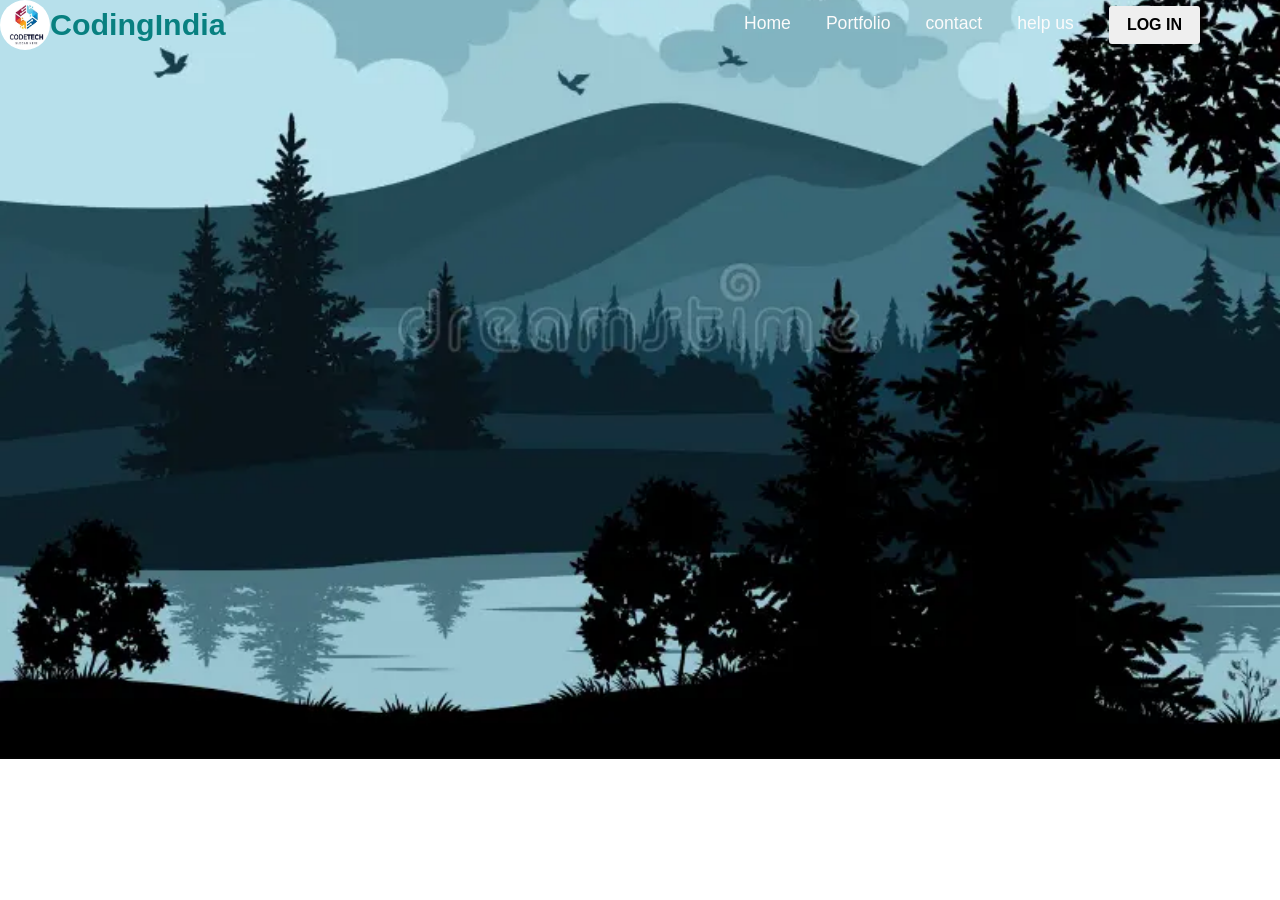
==== index.html @ ea5f4c09 "today my work" ====
<!DOCTYPE html>
<html lang="en">
<head>
    <meta charset="UTF-8">
    <meta name="viewport" content="width=device-width, initial-scale=1.0">
    <title>it is my form</title>
    <link rel="stylesheet" href="https://cdnjs.cloudflare.com/ajax/libs/font-awesome/6.7.2/css/all.min.css" integrity="sha512-Evv84Mr4kqVGRNSgIGL/F/aIDqQb7xQ2vcrdIwxfjThSH8CSR7PBEakCr51Ck+w+/U6swU2Im1vVX0SVk9ABhg==" crossorigin="anonymous" referrerpolicy="no-referrer" />

    <link rel="stylesheet" href="style.css">
    <script src="script.js" defer></script>
</head>
<body>
  <!--navigation bar-->
    <header>
        <nav class="navbar">
            <a href="#" class="logo">
              <img src="img/llogo.jpg" class="img">
              <h3 class="heading">CodingIndia</h3>
            </a>
        <ul class="link">
            <li style="margin-top: 7px;"><a href="#">Home</a></li>
             <li style="margin-top: 7px;"><a href="#">Portfolio</a></li>
              <li style="margin-top: 7px;"><a href="#">contact</a></li>
               <li style="margin-top: 7px;"><a href="#">help us</a></li>
                <button class="login-btn">LOG IN</button>
        </ul>
       </nav>
    </header>
    <!---pop up form-->
    <div class="blur-bg-overlay">*</div>
    <div class="form-popup">
      <button class="close-button"><i class="fa-solid fa-xmark"></i></button>
      <div class="form-box login" >
     <div class="form-detail">
      <h2>Welcome Back</h2>
      <p>Please using your personal information to stay connected with us</p>
     </div>
       <div class="form-content">
            <h2>LOGIN</h2>
              <form action="#">
                   <div class="input-field">
                  <input type="text" required>
                  <label >Email</label>
                 </div>
                <div class="input-field">
                  <input type="password" required>
                  <label>Password</label>
               </div>
               <a href="#" class="forgot-pass">forgot password?</a>
               <button type="submit">Log In</button>
              </form>
            <div class="bottom-link">
                Don't have an account?
                <a href="#">SIGNUP</a>
            </div>
       </div>
     </div>

      <div class="form-box signup">
     <div class="form-detail">
      <h2>create aacount</h2>
      <p>To come back a part of community, please sign up using your personal information</p>
     </div>
       <div class="form-content">
            <h2>Sign up </h2>
              <form action="#">
                   <div class="input-field">
                  <input type="text" required>
                  <label > Enter your Email</label>
                 </div>
                <div class="input-field">
                  <input type="password" required>
                  <label> create Password</label>
               </div>
              <div class="policy-text">
                <input type="checkbox" id="policy">
                <label for="policy">I agree the 
                  <a href="#">term as condition</a>
                </label>
              </div>
               <button type="submit">Sign Up</button>
              </form>
            <div class="bottom-link">
                All raedy have an account?
                <a href="#">Login</a>
            </div>
       </div>
     </div>
    </div>
</body>
</html>
---- style.css ----
*{
    margin: 0px;
    padding: 0px;
    box-sizing: border-box;
    font-family: sans-serif;

}
body{
    background-image: url(img/backgroundimg.webp);
    background-repeat: no-repeat;
    background-position: center;
    background-size: cover;
    height: 613px;
    width: 100%;
    align-items: center; /*yaxis */
     justify-content:center;       /* x‑axis (horizontal) */

    
}
img{
    height: 50px;
    width: 50px;
    border-radius: 50%;
}
.heading{
    color: rgb(8, 128, 128);
    margin-top: 7px;
    
}
.logo{
    text-decoration: none;
}
header{
    position: fixed;
    width: 100%;

}
.navbar{
    display: flex;
    align-items: center;
    max-width: 1200px;
  justify-content: space-between;
}
.log img{
    width: 40px;

}
 .link{
    display: flex;
    list-style: none;
    gap: 35px;
}
.logo h3{
    font-weight: 600;  
    font-size: 1.9rem; 
}
 .link a{
    text-decoration: none;
    font-size: 1.1rem;
    font-weight: 500;
    color: rgb(252, 251, 251);
}
.logo{
    display: flex;
}
.login-btn{
border: none;
outline: none;
font-size: 1rem;
font-weight: 600;
padding: 10px 18px;
border-radius: 3px;
cursor: pointer;
}
.form-content h2{
    font-size: 30px;
}
.link a:hover{
    color: rgb(25, 103, 172);
   
}
.login-btn:hover{
      color: rgb(25, 103, 172);
}

.blur-bg-overlay{
 position: fixed;
    top: 0;
    left: 0;
    width: 100%;
    height: 100%;
    backdrop-filter: blur(5px);
    opacity: 0;
    pointer-events: none;
    transition: 0.1s ease;

}
.show-popup .blur-bg-overlay{
     backdrop-filter: blur(5px);
    opacity: 1;
    pointer-events: auto;
}
.form-popup{
    position: fixed;
    top: 50%;
    left: 50%;
    max-width: 720px;
    width: 100%;
    background-color: rgb(250, 251, 252);
    border: 2px solid white;
    transform: translate(-50%, -100%);
    opacity: 0;
    pointer-events: none;
}
.show-popup .form-popup{
    opacity: 1;
    pointer-events: auto;
    transform: translate(-50% , -50%);
    transition: transform 0.1s ease, opacity 0.1s;
}
.close-button{
    position: absolute;
    top: 8px;
    right: 12px;
    color: #717171;
    cursor: pointer;
    text-decoration: none;

}
.form-box{
    display: flex;
}
.form-detail{
    max-width:330px;
    width: 100%;
    display: flex;
    padding: 0 20px;
    flex-direction: column;
    align-items: center;
    justify-content: center;
    text-align: center;
    background-image: url(img/coding.jpeg);
    background-position: center;
    background-repeat: no-repeat;
    color: aliceblue;
}
 .login .form-detail{
     background-image: url(img/login.jpeg);
    background-position: center;
    background-repeat: no-repeat;
 }
  .signup .form-detail{
     background-image: url(img/signup.jpeg);
    background-position: center;
    background-repeat: no-repeat;
 }
.form-box h2{
    text-align: center;
    margin-bottom: 30px;
}
.form-content{
    width: 100%;
    padding: 35px;

}
form .input-field{
    height: 35px;
    width: 100%;
    margin-top: 10px;
    position: relative;

}

form .input-field input{
    width: 100%;
    height: 100%;
    outline: none;
    font-size: 0.75rem;
    border-radius: 5px;
    border: 2px solid rgb(151, 147, 151);
    padding: 0 25px;
}
.input-field input:focus{
    border-color:  rgb(8, 128, 128);
}
 .input-field input:is(:focus,:valid){
padding: 10px 15px 0px;
}
form .input-field label{
    position: absolute;
    top: 50%;
    left: 15px;
    color: #717171;
    pointer-events: none;
    transform: translateY(-50%);
    transition: 0.2s ease;
}
form .input-field input:is(:focus,:valid) ~ label{
        transform: translateY(-120%);
        font-size: 0.75rem;
        color:  rgb(8, 128, 128);
}
.form-box a{
    color: rgb(8, 128, 128);
    text-decoration: none;
}
.form-box a:hover{
    text-decoration: underline;
}
form button{
    width: 100%;
    outline: none;
    border: none;
    font-size: 1 rem;
    font-weight: 600;
    padding: 8px 0;
    border-radius: 3px;
    margin: 25ox 0;
    color: white;
    background-color: rgb(8, 128, 128);
}.form-box .bottom-link{
    text-align: center;
}
form button:hover{
    background-color: rgb(13, 175, 175);
}
.form-box :where(.forgot-pass, .policy-text){
    display: inline-block;
    margin-top: 14px;
    margin-bottom: 14px;
    font-size: 0.95rem;
}
.form-box :where(.bottom-link, .bottom-link){
    margin-top: 12px;
    text-align: center;
}
.form-popup .signup{
    display: none;
}
@media(max-width: 760px){
    .form-popup{
        width: 95%;
    }
    .form-box .form-detail{
        display: none;
    }
    .form-box .form-content{
        padding: 30px 20px;
    }
}
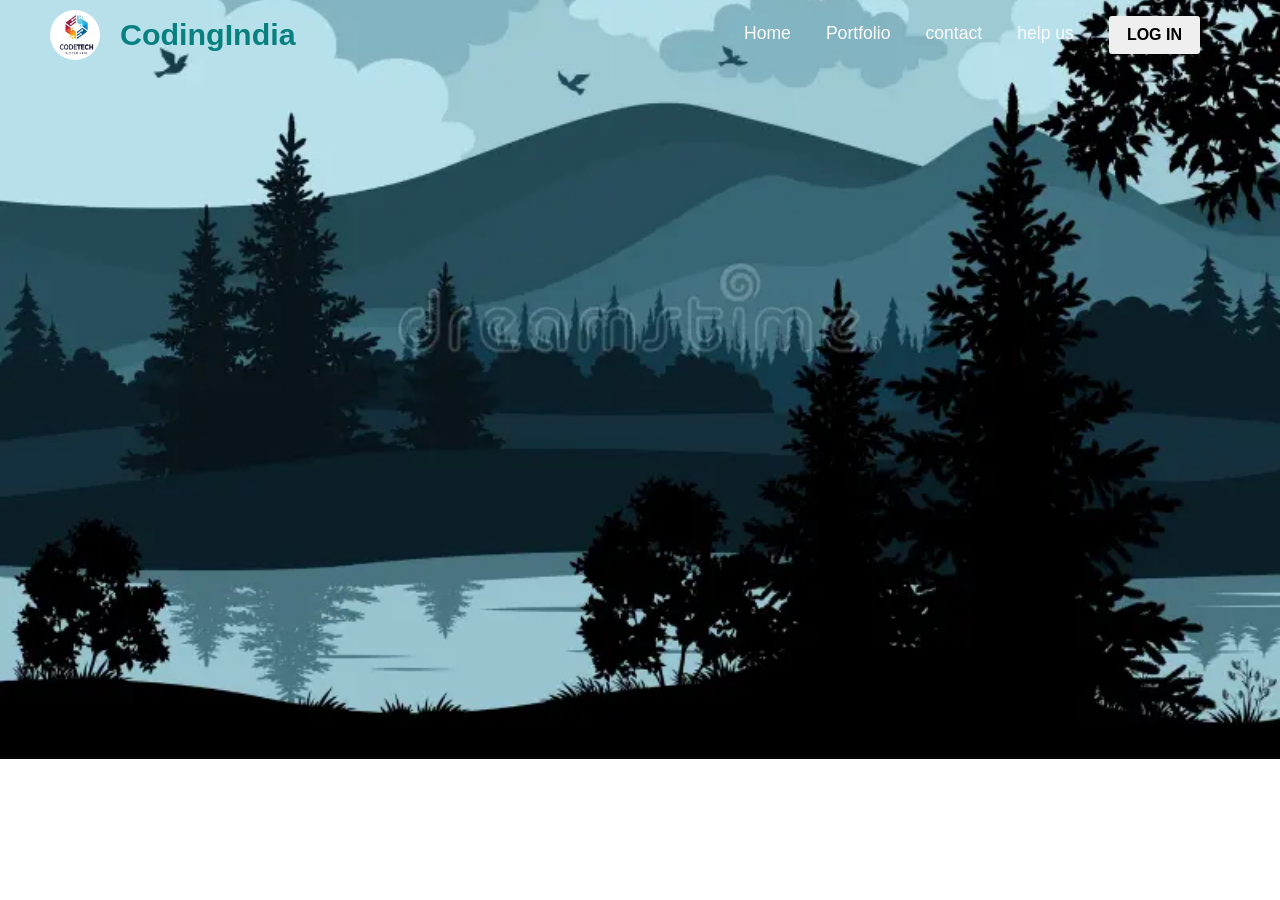
==== commit d0bfae14: "its is my to do list" ====
--- a/index.html
+++ b/index.html
@@ -27,9 +27,9 @@
        </nav>
     </header>
     <!---pop up form-->
-    <div class="blur-bg-overlay">*</div>
+    <div class="blur-bg-overlay"></div>
     <div class="form-popup">
-      <button class="close-button"><i class="fa-solid fa-xmark"></i></button>
+      <button class="close-button">X</button>
       <div class="form-box login" >
      <div class="form-detail">
       <h2>Welcome Back</h2>
@@ -51,41 +51,13 @@
               </form>
             <div class="bottom-link">
                 Don't have an account?
-                <a href="#">SIGNUP</a>
+                <a href="#">signup</a>
             </div>
        </div>
      </div>
 
-      <div class="form-box signup">
-     <div class="form-detail">
-      <h2>create aacount</h2>
-      <p>To come back a part of community, please sign up using your personal information</p>
-     </div>
-       <div class="form-content">
-            <h2>Sign up </h2>
-              <form action="#">
-                   <div class="input-field">
-                  <input type="text" required>
-                  <label > Enter your Email</label>
-                 </div>
-                <div class="input-field">
-                  <input type="password" required>
-                  <label> create Password</label>
-               </div>
-              <div class="policy-text">
-                <input type="checkbox" id="policy">
-                <label for="policy">I agree the 
-                  <a href="#">term as condition</a>
-                </label>
-              </div>
-               <button type="submit">Sign Up</button>
-              </form>
-            <div class="bottom-link">
-                All raedy have an account?
-                <a href="#">Login</a>
-            </div>
-       </div>
-     </div>
+     
     </div>
+   
 </body>
 </html>
--- a/style.css
+++ b/style.css
@@ -21,10 +21,13 @@
     height: 50px;
     width: 50px;
     border-radius: 50%;
+     margin-left: 50px;
+
 }
 .heading{
     color: rgb(8, 128, 128);
     margin-top: 7px;
+    margin-left: 20px;
     
 }
 .logo{
@@ -38,8 +41,11 @@
 .navbar{
     display: flex;
     align-items: center;
-    max-width: 1200px;
+    max-width: 1370px;
+    width: 100%;
+    height: 70px;
   justify-content: space-between;
+
 }
 .log img{
     width: 40px;
@@ -49,6 +55,7 @@
     display: flex;
     list-style: none;
     gap: 35px;
+    margin-right: 80px;
 }
 .logo h3{
     font-weight: 600;  
@@ -59,7 +66,10 @@
     font-size: 1.1rem;
     font-weight: 500;
     color: rgb(252, 251, 251);
-}
+}.link a:hover{
+    color: rgb(2, 43, 43);
+}
+
 .logo{
     display: flex;
 }
@@ -75,11 +85,13 @@
 .form-content h2{
     font-size: 30px;
 }
-.link a:hover{
+#bottom-link a:hover{
     color: rgb(25, 103, 172);
    
 }
-.login-btn:hover{
+
+
+#login-btn a:hover{
       color: rgb(25, 103, 172);
 }
 
